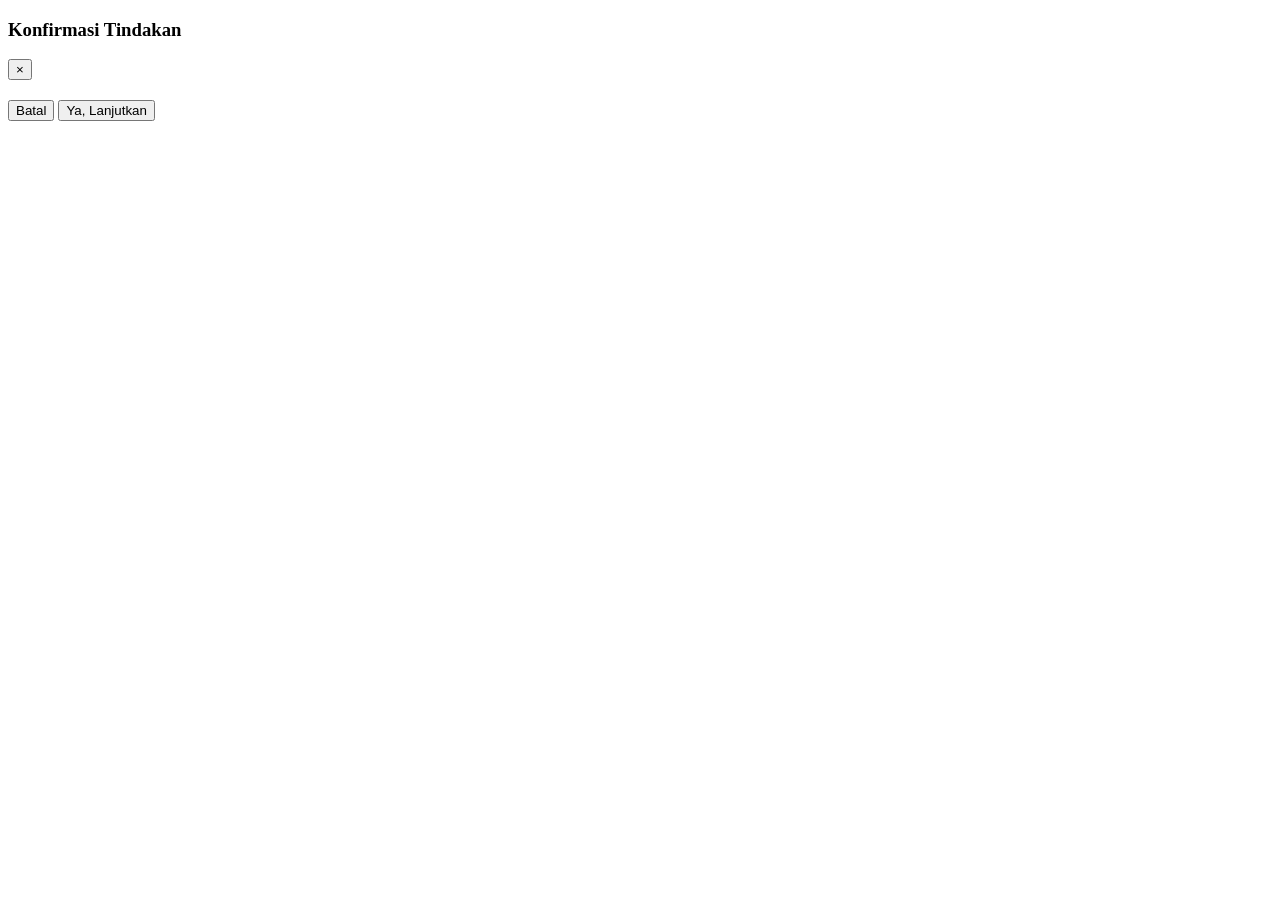
==== Index.html @ edf6e218 "feat: migrasi frontend ke github pages" ====
<!DOCTYPE html>
<html lang="id">
<head>
  <meta charset="UTF-8">
  <title>Latihan Soal SD - Pintar & Ceria</title>
  <meta name="viewport" content="width=device-width, initial-scale=1.0, maximum-scale=1.0, user-scalable=no">
  <!-- Google Fonts: Comic Neue untuk font ceria & ramah anak SD -->
  <link rel="preconnect" href="https://fonts.googleapis.com">
  <link rel="preconnect" href="https://fonts.gstatic.com" crossorigin>
  <link href="https://fonts.googleapis.com/css2?family=Comic+Neue:wght@400;700&display=swap" rel="stylesheet">
  
  <?!= include('Styles') ?>
</head>
<body>

  <!-- Toast Container untuk Notifikasi Mengambang -->
  <div id="toast-container"></div>

  <!-- Modal Konfirmasi Universal -->
  <div id="modalUniversalConfirm" class="modal-overlay hidden">
    <div class="modal-content" style="max-width: 420px;">
      <div class="modal-header">
        <h3 class="modal-title" id="universalConfirmTitle">Konfirmasi Tindakan</h3>
        <button class="modal-close" onclick="closeModal('modalUniversalConfirm')">&times;</button>
      </div>
      <p id="universalConfirmMessage" style="font-size: 14px; color: var(--text-main); margin-bottom: 20px;"></p>
      <div class="modal-footer">
        <button class="btn btn-secondary" onclick="closeModal('modalUniversalConfirm')">Batal</button>
        <button class="btn btn-danger" id="btnUniversalConfirmOk">Ya, Lanjutkan</button>
      </div>
    </div>
  </div>

  <!-- Partial Guru: Halaman Dashboard & Pengelolaan -->
  <?!= include('TeacherApp') ?>

  <!-- Partial Siswa: Halaman Token, Pengerjaan, dan Hasil -->
  <?!= include('StudentApp') ?>

  <!-- JavaScript Utility Universal -->
  <script>
    /**
     * Menampilkan notifikasi Toast
     * @param {string} message Pesan notifikasi
     * @param {string} type Tipe: 'success' | 'error' | 'warning' | 'info'
     * @param {number} duration Durasi tayang dalam milidetik (default 3000)
     */
    function showToast(message, type, duration) {
      var container = document.getElementById('toast-container');
      var toast = document.createElement('div');
      var tType = type || 'info';
      var d = duration || 3000;

      var iconMap = {
        success: '✅',
        error: '❌',
        warning: '⚠️',
        info: 'ℹ️'
      };

      toast.className = 'toast toast-' + tType;
      toast.innerHTML = '<span>' + (iconMap[tType] || 'ℹ️') + '</span> <span>' + escapeHtml(message) + '</span>';
      container.appendChild(toast);

      setTimeout(function() {
        toast.style.transition = 'all 0.3s ease';
        toast.style.opacity = '0';
        toast.style.transform = 'translateX(100%)';
        setTimeout(function() {
          if (toast.parentNode) toast.parentNode.removeChild(toast);
        }, 300);
      }, d);
    }

    /**
     * Menampilkan dialog konfirmasi interaktif
     */
    var pendingConfirmCallback = null;
    function showConfirmModal(title, message, onConfirm) {
      document.getElementById('universalConfirmTitle').textContent = title || 'Konfirmasi';
      document.getElementById('universalConfirmMessage').textContent = message || 'Apakah Anda yakin?';
      pendingConfirmCallback = onConfirm;
      document.getElementById('modalUniversalConfirm').classList.remove('hidden');

      var okBtn = document.getElementById('btnUniversalConfirmOk');
      okBtn.onclick = function() {
        closeModal('modalUniversalConfirm');
        if (typeof pendingConfirmCallback === 'function') {
          pendingConfirmCallback();
        }
      };
    }

    /**
     * Menutup modal berdasarkan ID
     */
    function closeModal(modalId) {
      var modal = document.getElementById(modalId);
      if (modal) modal.classList.add('hidden');
    }

    /**
     * Escape HTML untuk pencegahan XSS
     */
    function escapeHtml(str) {
      if (str === null || str === undefined) return '';
      return String(str)
        .replace(/&/g, '&amp;')
        .replace(/</g, '&lt;')
        .replace(/>/g, '&gt;')
        .replace(/"/g, '&quot;')
        .replace(/'/g, '&#039;');
    }

    /**
     * Salin teks ke Clipboard
     */
    function copyTextToClipboard(text, successMsg) {
      if (navigator.clipboard && navigator.clipboard.writeText) {
        navigator.clipboard.writeText(text).then(function() {
          showToast(successMsg || 'Berhasil disalin ke clipboard!', 'success');
        }).catch(function() {
          fallbackCopyText(text, successMsg);
        });
      } else {
        fallbackCopyText(text, successMsg);
      }
    }

    function fallbackCopyText(text, successMsg) {
      var textArea = document.createElement('textarea');
      textArea.value = text;
      textArea.style.position = 'fixed';
      textArea.style.top = '0';
      textArea.style.left = '0';
      document.body.appendChild(textArea);
      textArea.focus();
      textArea.select();
      try {
        document.execCommand('copy');
        showToast(successMsg || 'Berhasil disalin ke clipboard!', 'success');
      } catch (err) {
        showToast('Gagal menyalin otomatis', 'error');
      }
      document.body.removeChild(textArea);
    }

    /**
     * Unduh file CSV di browser
     */
    function downloadCsvFile(csvContent, filename) {
      var blob = new Blob(['\uFEFF' + csvContent], { type: 'text/csv;charset=utf-8;' });
      var link = document.createElement('a');
      var url = URL.createObjectURL(blob);
      link.setAttribute('href', url);
      link.setAttribute('download', filename || 'data.csv');
      link.style.visibility = 'hidden';
      document.body.appendChild(link);
      link.click();
      document.body.removeChild(link);
    }
  </script>
</body>
</html>
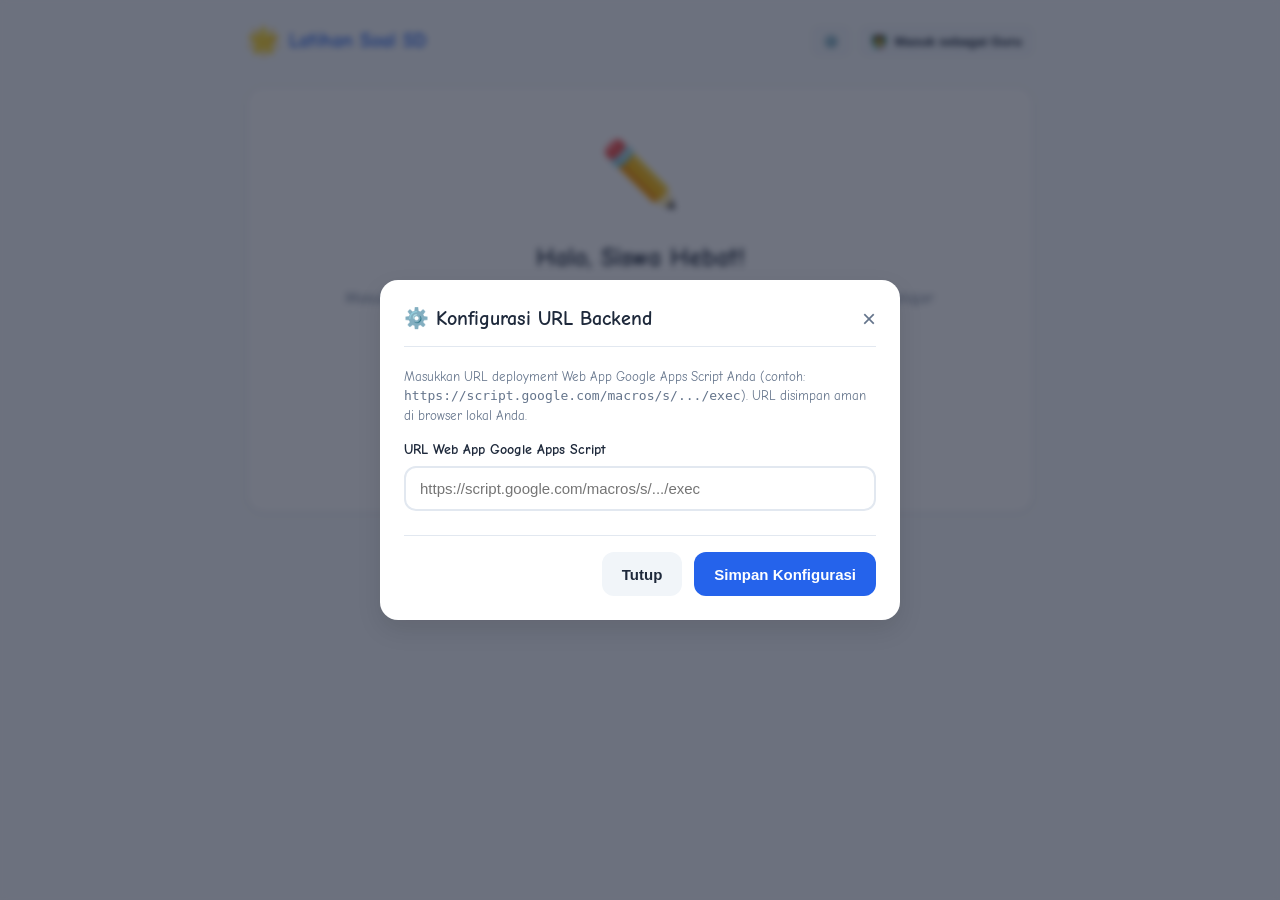
==== commit e50db64f: "fix: pindahkan index.html dan assets ke root repository untuk vercel" ====
--- a/Index.html
+++ b/Index.html
@@ -2,16 +2,21 @@
 <html lang="id">
 <head>
   <meta charset="UTF-8">
-  <title>Latihan Soal SD - Pintar & Ceria</title>
+  <title>Latihan Soal SD - Guru Pintar</title>
   <meta name="viewport" content="width=device-width, initial-scale=1.0, maximum-scale=1.0, user-scalable=no">
+  
   <!-- Google Fonts: Comic Neue untuk font ceria & ramah anak SD -->
   <link rel="preconnect" href="https://fonts.googleapis.com">
   <link rel="preconnect" href="https://fonts.gstatic.com" crossorigin>
   <link href="https://fonts.googleapis.com/css2?family=Comic+Neue:wght@400;700&display=swap" rel="stylesheet">
   
-  <?!= include('Styles') ?>
+  <!-- CSS Utama (Path Relatif Kompatibel dengan Vercel & GitHub Pages) -->
+  <link rel="stylesheet" href="./assets/css/style.css">
 </head>
 <body>
+
+  <!-- Loading Bar Global -->
+  <div id="global-loader" class="hidden"></div>
 
   <!-- Toast Container untuk Notifikasi Mengambang -->
   <div id="toast-container"></div>
@@ -21,144 +26,1166 @@
     <div class="modal-content" style="max-width: 420px;">
       <div class="modal-header">
         <h3 class="modal-title" id="universalConfirmTitle">Konfirmasi Tindakan</h3>
-        <button class="modal-close" onclick="closeModal('modalUniversalConfirm')">&times;</button>
+        <button class="modal-close" onclick="app.closeModal('modalUniversalConfirm')">&times;</button>
       </div>
       <p id="universalConfirmMessage" style="font-size: 14px; color: var(--text-main); margin-bottom: 20px;"></p>
       <div class="modal-footer">
-        <button class="btn btn-secondary" onclick="closeModal('modalUniversalConfirm')">Batal</button>
+        <button class="btn btn-secondary" onclick="app.closeModal('modalUniversalConfirm')">Batal</button>
         <button class="btn btn-danger" id="btnUniversalConfirmOk">Ya, Lanjutkan</button>
       </div>
     </div>
   </div>
 
-  <!-- Partial Guru: Halaman Dashboard & Pengelolaan -->
-  <?!= include('TeacherApp') ?>
-
-  <!-- Partial Siswa: Halaman Token, Pengerjaan, dan Hasil -->
-  <?!= include('StudentApp') ?>
-
-  <!-- JavaScript Utility Universal -->
-  <script>
-    /**
-     * Menampilkan notifikasi Toast
-     * @param {string} message Pesan notifikasi
-     * @param {string} type Tipe: 'success' | 'error' | 'warning' | 'info'
-     * @param {number} duration Durasi tayang dalam milidetik (default 3000)
-     */
-    function showToast(message, type, duration) {
-      var container = document.getElementById('toast-container');
-      var toast = document.createElement('div');
-      var tType = type || 'info';
-      var d = duration || 3000;
-
-      var iconMap = {
-        success: '✅',
-        error: '❌',
-        warning: '⚠️',
-        info: 'ℹ️'
-      };
-
-      toast.className = 'toast toast-' + tType;
-      toast.innerHTML = '<span>' + (iconMap[tType] || 'ℹ️') + '</span> <span>' + escapeHtml(message) + '</span>';
-      container.appendChild(toast);
-
-      setTimeout(function() {
-        toast.style.transition = 'all 0.3s ease';
-        toast.style.opacity = '0';
-        toast.style.transform = 'translateX(100%)';
-        setTimeout(function() {
-          if (toast.parentNode) toast.parentNode.removeChild(toast);
-        }, 300);
-      }, d);
-    }
-
-    /**
-     * Menampilkan dialog konfirmasi interaktif
-     */
-    var pendingConfirmCallback = null;
-    function showConfirmModal(title, message, onConfirm) {
-      document.getElementById('universalConfirmTitle').textContent = title || 'Konfirmasi';
-      document.getElementById('universalConfirmMessage').textContent = message || 'Apakah Anda yakin?';
-      pendingConfirmCallback = onConfirm;
-      document.getElementById('modalUniversalConfirm').classList.remove('hidden');
-
-      var okBtn = document.getElementById('btnUniversalConfirmOk');
-      okBtn.onclick = function() {
-        closeModal('modalUniversalConfirm');
-        if (typeof pendingConfirmCallback === 'function') {
-          pendingConfirmCallback();
-        }
-      };
-    }
-
-    /**
-     * Menutup modal berdasarkan ID
-     */
-    function closeModal(modalId) {
-      var modal = document.getElementById(modalId);
-      if (modal) modal.classList.add('hidden');
-    }
-
-    /**
-     * Escape HTML untuk pencegahan XSS
-     */
-    function escapeHtml(str) {
-      if (str === null || str === undefined) return '';
-      return String(str)
-        .replace(/&/g, '&amp;')
-        .replace(/</g, '&lt;')
-        .replace(/>/g, '&gt;')
-        .replace(/"/g, '&quot;')
-        .replace(/'/g, '&#039;');
-    }
-
-    /**
-     * Salin teks ke Clipboard
-     */
-    function copyTextToClipboard(text, successMsg) {
-      if (navigator.clipboard && navigator.clipboard.writeText) {
-        navigator.clipboard.writeText(text).then(function() {
-          showToast(successMsg || 'Berhasil disalin ke clipboard!', 'success');
-        }).catch(function() {
-          fallbackCopyText(text, successMsg);
-        });
-      } else {
-        fallbackCopyText(text, successMsg);
-      }
-    }
-
-    function fallbackCopyText(text, successMsg) {
-      var textArea = document.createElement('textarea');
-      textArea.value = text;
-      textArea.style.position = 'fixed';
-      textArea.style.top = '0';
-      textArea.style.left = '0';
-      document.body.appendChild(textArea);
-      textArea.focus();
-      textArea.select();
-      try {
-        document.execCommand('copy');
-        showToast(successMsg || 'Berhasil disalin ke clipboard!', 'success');
-      } catch (err) {
-        showToast('Gagal menyalin otomatis', 'error');
-      }
-      document.body.removeChild(textArea);
-    }
-
-    /**
-     * Unduh file CSV di browser
-     */
-    function downloadCsvFile(csvContent, filename) {
-      var blob = new Blob(['\uFEFF' + csvContent], { type: 'text/csv;charset=utf-8;' });
-      var link = document.createElement('a');
-      var url = URL.createObjectURL(blob);
-      link.setAttribute('href', url);
-      link.setAttribute('download', filename || 'data.csv');
-      link.style.visibility = 'hidden';
-      document.body.appendChild(link);
-      link.click();
-      document.body.removeChild(link);
-    }
-  </script>
+  <!-- Modal Konfigurasi URL Backend (GAS API URL) -->
+  <div id="modalApiConfig" class="modal-overlay hidden">
+    <div class="modal-content" style="max-width: 520px;">
+      <div class="modal-header">
+        <h3 class="modal-title">⚙️ Konfigurasi URL Backend</h3>
+        <button class="modal-close" onclick="app.closeModal('modalApiConfig')">&times;</button>
+      </div>
+      <p class="text-muted" style="font-size: 13px; margin-bottom: 14px;">
+        Masukkan URL deployment Web App Google Apps Script Anda (contoh: <code>https://script.google.com/macros/s/.../exec</code>). URL disimpan aman di browser lokal Anda.
+      </p>
+      <div class="form-group">
+        <label class="form-label">URL Web App Google Apps Script</label>
+        <input type="url" id="modalApiUrlInput" class="form-control" placeholder="https://script.google.com/macros/s/.../exec">
+      </div>
+      <div class="modal-footer">
+        <button class="btn btn-secondary" onclick="app.closeModal('modalApiConfig')">Tutup</button>
+        <button class="btn btn-primary" onclick="app.saveApiConfigFromModal()">Simpan Konfigurasi</button>
+      </div>
+    </div>
+  </div>
+
+  <!-- ========================================================================
+       PORTAL GURU (DASHBOARD, KELAS, BANK SOAL, PAKET, TOKEN, HASIL)
+       ======================================================================== -->
+  <div id="teacher-container" class="teacher-wrapper hidden">
+    <!-- Sidebar Guru -->
+    <aside class="teacher-sidebar" id="teacherSidebar">
+      <div class="sidebar-header">
+        <div class="sidebar-logo">
+          <span>🎒</span>
+          <span>Guru Pintar</span>
+        </div>
+      </div>
+      <ul class="sidebar-menu">
+        <li class="sidebar-item active" data-view="dashboard">
+          <a href="javascript:void(0)" onclick="app.switchTeacherView('dashboard')">
+            <span>📊</span>
+            <span>Dashboard</span>
+          </a>
+        </li>
+        <li class="sidebar-item" data-view="kelas">
+          <a href="javascript:void(0)" onclick="app.switchTeacherView('kelas')">
+            <span>🏫</span>
+            <span>Kelas & Siswa</span>
+          </a>
+        </li>
+        <li class="sidebar-item" data-view="banksoal">
+          <a href="javascript:void(0)" onclick="app.switchTeacherView('banksoal')">
+            <span>📚</span>
+            <span>Bank Soal</span>
+          </a>
+        </li>
+        <li class="sidebar-item" data-view="paket">
+          <a href="javascript:void(0)" onclick="app.switchTeacherView('paket')">
+            <span>📝</span>
+            <span>Paket Latihan</span>
+          </a>
+        </li>
+        <li class="sidebar-item" data-view="token">
+          <a href="javascript:void(0)" onclick="app.switchTeacherView('token')">
+            <span>🔑</span>
+            <span>Token Siswa</span>
+          </a>
+        </li>
+        <li class="sidebar-item" data-view="hasil">
+          <a href="javascript:void(0)" onclick="app.switchTeacherView('hasil')">
+            <span>📈</span>
+            <span>Hasil & Rekap</span>
+          </a>
+        </li>
+        <li class="sidebar-item" data-view="pengaturan">
+          <a href="javascript:void(0)" onclick="app.switchTeacherView('pengaturan')">
+            <span>⚙️</span>
+            <span>Pengaturan</span>
+          </a>
+        </li>
+      </ul>
+      <div class="sidebar-footer">
+        <button class="btn btn-secondary btn-sm" style="width:100%" onclick="auth.logout()">
+          <span>🚪</span> Keluar Akun
+        </button>
+      </div>
+    </aside>
+
+    <!-- Konten Utama Guru -->
+    <main class="teacher-main">
+      <header class="teacher-header">
+        <div class="flex items-center gap-3">
+          <button class="mobile-menu-btn" onclick="app.toggleSidebar()">☰</button>
+          <h2 id="teacherPageTitle" style="font-size: 18px; font-weight: 700;">Dashboard</h2>
+        </div>
+        <div class="flex items-center gap-3">
+          <span class="badge badge-primary">Guru</span>
+          <span id="teacherGreeting" style="font-weight: 600; font-size: 14px;">Bpk/Ibu Guru</span>
+        </div>
+      </header>
+
+      <div class="teacher-content">
+        <!-- 1. DASHBOARD VIEW -->
+        <div id="view-dashboard" class="t-view">
+          <div class="stat-grid">
+            <div class="stat-card">
+              <div class="stat-icon" style="background:#eff6ff; color:#2563eb;">🏫</div>
+              <div>
+                <div class="stat-val" id="dashTotalKelas">0</div>
+                <div class="stat-lbl">Total Kelas</div>
+              </div>
+            </div>
+            <div class="stat-card">
+              <div class="stat-icon" style="background:#fef3c7; color:#d97706;">📝</div>
+              <div>
+                <div class="stat-val" id="dashPaketAktif">0</div>
+                <div class="stat-lbl">Paket Aktif</div>
+              </div>
+            </div>
+            <div class="stat-card">
+              <div class="stat-icon" style="background:#d1fae5; color:#059669;">📚</div>
+              <div>
+                <div class="stat-val" id="dashTotalSoal">0</div>
+                <div class="stat-lbl">Soal di Bank</div>
+              </div>
+            </div>
+            <div class="stat-card">
+              <div class="stat-icon" style="background:#f3e8ff; color:#7e22ce;">🎯</div>
+              <div>
+                <div class="stat-val" id="dashTotalPengerjaan">0</div>
+                <div class="stat-lbl">Siswa Mengerjakan</div>
+              </div>
+            </div>
+            <div class="stat-card">
+              <div class="stat-icon" style="background:#fee2e2; color:#dc2626;">⭐</div>
+              <div>
+                <div class="stat-val" id="dashRataRata">0</div>
+                <div class="stat-lbl">Rata-rata Nilai</div>
+              </div>
+            </div>
+          </div>
+
+          <div class="card">
+            <div class="flex items-center justify-between" style="margin-bottom: 16px;">
+              <h3 style="font-size: 16px; font-weight: 700;">Aksi Cepat</h3>
+            </div>
+            <div class="flex flex-wrap gap-3">
+              <button class="btn btn-primary" onclick="bankSoal.openModal()">
+                <span>➕</span> Buat Soal Baru
+              </button>
+              <button class="btn btn-success" onclick="paketLatihan.openModal()">
+                <span>📝</span> Buat Paket Latihan
+              </button>
+              <button class="btn btn-secondary" onclick="kelas.openModal()">
+                <span>🏫</span> Tambah Kelas Baru
+              </button>
+            </div>
+          </div>
+
+          <div class="card">
+            <h3 style="font-size: 16px; font-weight: 700; margin-bottom: 12px;">Aktivitas Siswa Terbaru</h3>
+            <div class="table-responsive">
+              <table class="data-table">
+                <thead>
+                  <tr>
+                    <th>Nama Siswa</th>
+                    <th>Paket Latihan</th>
+                    <th>Nilai Akhir</th>
+                    <th>Waktu Pengumpulan</th>
+                  </tr>
+                </thead>
+                <tbody id="dashRecentTable">
+                  <tr><td colspan="4" class="text-center text-muted">Memuat aktivitas...</td></tr>
+                </tbody>
+              </table>
+            </div>
+          </div>
+        </div>
+
+        <!-- 2. KELAS & SISWA VIEW -->
+        <div id="view-kelas" class="t-view hidden">
+          <div class="flex items-center justify-between" style="margin-bottom: 16px;">
+            <div>
+              <h3 style="font-size: 18px; font-weight: 700;">Daftar Kelas</h3>
+              <p class="text-muted" style="font-size: 13px;">Kelola kelas dan daftar nama siswa</p>
+            </div>
+            <button class="btn btn-primary" onclick="kelas.openModal()">
+              <span>➕</span> Tambah Kelas
+            </button>
+          </div>
+
+          <div class="card">
+            <div class="table-responsive">
+              <table class="data-table">
+                <thead>
+                  <tr>
+                    <th>Nama Kelas</th>
+                    <th>Tingkat</th>
+                    <th>Tahun Ajaran</th>
+                    <th>Jumlah Siswa</th>
+                    <th>Status</th>
+                    <th>Aksi</th>
+                  </tr>
+                </thead>
+                <tbody id="kelasTableBody">
+                  <tr><td colspan="6" class="text-center text-muted">Memuat data kelas...</td></tr>
+                </tbody>
+              </table>
+            </div>
+          </div>
+        </div>
+
+        <!-- 3. BANK SOAL VIEW -->
+        <div id="view-banksoal" class="t-view hidden">
+          <div class="flex items-center justify-between flex-wrap gap-3" style="margin-bottom: 16px;">
+            <div>
+              <h3 style="font-size: 18px; font-weight: 700;">Bank Soal</h3>
+              <p class="text-muted" style="font-size: 13px;">Koleksi soal pilihan ganda, benar/salah, dan isian singkat</p>
+            </div>
+            <div class="flex gap-2">
+              <button class="btn btn-secondary" onclick="bankSoal.openImportModal()">
+                <span>📥</span> Impor Excel/CSV
+              </button>
+              <button class="btn btn-primary" onclick="bankSoal.openModal()">
+                <span>➕</span> Tambah Soal Manual
+              </button>
+            </div>
+          </div>
+
+          <div class="card" style="padding: 16px;">
+            <div class="flex flex-wrap gap-3 items-center">
+              <input type="text" id="bankSearch" class="form-control" placeholder="Cari pertanyaan / topik..." style="max-width: 250px;" oninput="bankSoal.filter()">
+              <select id="bankFilterMapel" class="form-control" style="max-width: 180px;" onchange="bankSoal.filter()">
+                <option value="">Semua Mapel</option>
+                <option value="Matematika">Matematika</option>
+                <option value="IPA">IPA</option>
+                <option value="IPS">IPS</option>
+                <option value="Bahasa Indonesia">Bahasa Indonesia</option>
+                <option value="PPKn">PPKn</option>
+                <option value="Umum">Umum</option>
+              </select>
+              <select id="bankFilterJenis" class="form-control" style="max-width: 180px;" onchange="bankSoal.filter()">
+                <option value="">Semua Jenis Soal</option>
+                <option value="PILIHAN_GANDA">Pilihan Ganda</option>
+                <option value="BENAR_SALAH">Benar / Salah</option>
+                <option value="ISIAN_SINGKAT">Isian Singkat</option>
+              </select>
+            </div>
+          </div>
+
+          <div class="card">
+            <div class="table-responsive">
+              <table class="data-table">
+                <thead>
+                  <tr>
+                    <th style="width: 40px;">No</th>
+                    <th>Pertanyaan</th>
+                    <th>Mapel / Kelas</th>
+                    <th>Jenis Soal</th>
+                    <th>Kunci</th>
+                    <th>Gambar</th>
+                    <th>Aksi</th>
+                  </tr>
+                </thead>
+                <tbody id="bankSoalTableBody">
+                  <tr><td colspan="7" class="text-center text-muted">Memuat bank soal...</td></tr>
+                </tbody>
+              </table>
+            </div>
+          </div>
+        </div>
+
+        <!-- 4. PAKET LATIHAN VIEW -->
+        <div id="view-paket" class="t-view hidden">
+          <div class="flex items-center justify-between" style="margin-bottom: 16px;">
+            <div>
+              <h3 style="font-size: 18px; font-weight: 700;">Paket Latihan Soal</h3>
+              <p class="text-muted" style="font-size: 13px;">Susun soal menjadi paket kuis, atur waktu, dan publikasikan</p>
+            </div>
+            <button class="btn btn-primary" onclick="paketLatihan.openModal()">
+              <span>➕</span> Buat Paket Latihan
+            </button>
+          </div>
+
+          <div class="card">
+            <div class="table-responsive">
+              <table class="data-table">
+                <thead>
+                  <tr>
+                    <th>Judul Latihan</th>
+                    <th>Mapel / Kelas</th>
+                    <th>Durasi</th>
+                    <th>Jumlah Soal</th>
+                    <th>Status</th>
+                    <th>Aksi</th>
+                  </tr>
+                </thead>
+                <tbody id="paketTableBody">
+                  <tr><td colspan="6" class="text-center text-muted">Memuat paket latihan...</td></tr>
+                </tbody>
+              </table>
+            </div>
+          </div>
+        </div>
+
+        <!-- 5. TOKEN SISWA VIEW -->
+        <div id="view-token" class="t-view hidden">
+          <div class="flex items-center justify-between" style="margin-bottom: 16px;">
+            <div>
+              <h3 style="font-size: 18px; font-weight: 700;">Token Akses Siswa</h3>
+              <p class="text-muted" style="font-size: 13px;">Bagikan kode token ini kepada siswa untuk mengerjakan latihan</p>
+            </div>
+            <button class="btn btn-primary" onclick="tokenSiswa.openModal()">
+              <span>➕</span> Buat Token Baru
+            </button>
+          </div>
+
+          <div class="card">
+            <div class="table-responsive">
+              <table class="data-table">
+                <thead>
+                  <tr>
+                    <th>Kode Token</th>
+                    <th>Paket Latihan</th>
+                    <th>Kelas Khusus</th>
+                    <th>Berlaku Sampai</th>
+                    <th>Status</th>
+                    <th>Aksi</th>
+                  </tr>
+                </thead>
+                <tbody id="tokenTableBody">
+                  <tr><td colspan="6" class="text-center text-muted">Memuat token siswa...</td></tr>
+                </tbody>
+              </table>
+            </div>
+          </div>
+        </div>
+
+        <!-- 6. HASIL & REKAP VIEW -->
+        <div id="view-hasil" class="t-view hidden">
+          <div class="flex items-center justify-between flex-wrap gap-3" style="margin-bottom: 16px;">
+            <div>
+              <h3 style="font-size: 18px; font-weight: 700;">Hasil & Rekap Nilai</h3>
+              <p class="text-muted" style="font-size: 13px;">Pantau skor, periksa detail lembar jawaban siswa, dan unduh CSV</p>
+            </div>
+            <button class="btn btn-success" onclick="hasilRekap.downloadCsv()">
+              <span>📊</span> Unduh Rekap CSV
+            </button>
+          </div>
+
+          <div class="stat-grid" style="grid-template-columns: repeat(auto-fit, minmax(180px, 1fr));">
+            <div class="stat-card">
+              <div>
+                <div class="stat-val" id="rekapTotalPeserta">0</div>
+                <div class="stat-lbl">Total Siswa Selesai</div>
+              </div>
+            </div>
+            <div class="stat-card">
+              <div>
+                <div class="stat-val" id="rekapRataRata">0</div>
+                <div class="stat-lbl">Rata-rata Kelas</div>
+              </div>
+            </div>
+            <div class="stat-card">
+              <div>
+                <div class="stat-val text-success" id="rekapTertinggi">0</div>
+                <div class="stat-lbl">Nilai Tertinggi</div>
+              </div>
+            </div>
+            <div class="stat-card">
+              <div>
+                <div class="stat-val text-danger" id="rekapTerendah">0</div>
+                <div class="stat-lbl">Nilai Terendah</div>
+              </div>
+            </div>
+          </div>
+
+          <div class="card">
+            <div class="table-responsive">
+              <table class="data-table">
+                <thead>
+                  <tr>
+                    <th>Nama Siswa</th>
+                    <th>Kelas</th>
+                    <th>Paket Latihan</th>
+                    <th>Selesai Pada</th>
+                    <th>Nilai Akhir</th>
+                    <th>Aksi</th>
+                  </tr>
+                </thead>
+                <tbody id="hasilTableBody">
+                  <tr><td colspan="6" class="text-center text-muted">Memuat hasil siswa...</td></tr>
+                </tbody>
+              </table>
+            </div>
+          </div>
+        </div>
+
+        <!-- 7. PENGATURAN VIEW -->
+        <div id="view-pengaturan" class="t-view hidden">
+          <div class="card" style="max-width: 650px;">
+            <h3 style="font-size: 18px; font-weight: 700; margin-bottom: 12px;">Koneksi Backend Google Apps Script</h3>
+            <p class="text-muted" style="font-size: 13px; margin-bottom: 14px;">
+              Frontend ini berkomunikasi langsung dengan backend Web App Google Apps Script melalui HTTP POST (CORS Simple Request).
+            </p>
+            <div class="form-group">
+              <label class="form-label">URL Web App Google Apps Script (Deployment URL)</label>
+              <input type="url" id="backendApiUrlInput" class="form-control" placeholder="https://script.google.com/macros/s/.../exec">
+            </div>
+            <div class="flex gap-2">
+              <button class="btn btn-primary btn-sm" onclick="app.saveBackendUrlFromView()">Simpan URL</button>
+              <button class="btn btn-secondary btn-sm" onclick="app.testBackendConnection()">Uji Koneksi (Ping)</button>
+            </div>
+          </div>
+
+          <div class="card" style="max-width: 650px; margin-top: 20px;">
+            <h3 style="font-size: 18px; font-weight: 700; margin-bottom: 16px;">Ubah Password Guru</h3>
+            <div class="form-group">
+              <label class="form-label">Password Lama</label>
+              <input type="password" id="setOldPass" class="form-control" placeholder="Masukkan password saat ini">
+            </div>
+            <div class="form-group">
+              <label class="form-label">Password Baru</label>
+              <input type="password" id="setNewPass" class="form-control" placeholder="Minimal 6 karakter">
+            </div>
+            <div class="form-group">
+              <label class="form-label">Ulangi Password Baru</label>
+              <input type="password" id="setConfirmPass" class="form-control" placeholder="Ulangi password baru">
+            </div>
+            <button class="btn btn-primary" onclick="app.handlePasswordChangeSubmit()">Simpan Password Baru</button>
+          </div>
+
+          <div class="card" style="max-width: 650px; margin-top: 20px;">
+            <h3 style="font-size: 18px; font-weight: 700; margin-bottom: 12px;">Integritas Database Google Sheets</h3>
+            <p class="text-muted" style="font-size: 13px; margin-bottom: 12px;">Verifikasi bahwa 10 sheet database dan folder Google Drive Media siap digunakan.</p>
+            <button class="btn btn-secondary" onclick="app.runDatabaseSetupVerification()">
+              <span>🔄</span> Jalankan Verifikasi Database
+            </button>
+          </div>
+        </div>
+      </div>
+    </main>
+  </div>
+
+  <!-- ========================================================================
+       PORTAL SISWA (MASUK TOKEN, PENGERJAAN, HASIL, PEMBAHASAN)
+       ======================================================================== -->
+  <div id="student-container" class="student-wrapper">
+    <!-- 1. SCREEN TOKEN & LOGIN GURU TOGGLE -->
+    <div id="student-token-screen">
+      <div class="flex justify-between items-center" style="margin-bottom: 24px;">
+        <div class="flex items-center gap-2">
+          <span style="font-size: 28px;">🌟</span>
+          <span style="font-weight: 800; font-size: 20px; color: var(--primary);">Latihan Soal SD</span>
+        </div>
+        <div class="flex gap-2">
+          <button class="btn btn-secondary btn-sm" onclick="app.openApiConfigModal()" title="Konfigurasi URL API">
+            <span>⚙️</span>
+          </button>
+          <button class="btn btn-secondary btn-sm" onclick="app.openTeacherLoginModal()">
+            <span>👨‍🏫</span> Masuk sebagai Guru
+          </button>
+        </div>
+      </div>
+
+      <div class="card text-center" style="padding: 40px 24px;">
+        <div style="font-size: 64px; margin-bottom: 16px;">✏️</div>
+        <h2 style="font-size: 26px; font-weight: 800; margin-bottom: 8px; color: var(--text-main);">Halo, Siswa Hebat!</h2>
+        <p class="text-muted" style="font-size: 16px; margin-bottom: 28px;">
+          Masukkan kode token latihan yang diberikan oleh bapak/ibu guru untuk mulai belajar:
+        </p>
+
+        <div style="max-width: 380px; margin: 0 auto;">
+          <input type="text" id="inputStudentToken" class="form-control text-center"
+                 placeholder="KODE TOKEN"
+                 style="font-size: 24px; font-weight: 800; letter-spacing: 2px; text-transform: uppercase; padding: 16px; margin-bottom: 16px; border: 3px solid var(--border-focus);"
+                 maxlength="20">
+          <button class="btn btn-primary btn-lg" style="width: 100%;" onclick="tokenSiswa.validateInputToken()">
+            <span>🚀</span> Mulai Latihan
+          </button>
+        </div>
+      </div>
+    </div>
+
+    <!-- 2. SCREEN INFORMASI & IDENTITAS SISWA -->
+    <div id="student-info-screen" class="hidden">
+      <div class="card" style="padding: 32px 24px;">
+        <div class="flex items-center gap-3" style="margin-bottom: 20px;">
+          <span style="font-size: 36px;">📋</span>
+          <div>
+            <h2 id="infoQuizTitle" style="font-size: 22px; font-weight: 800;">Judul Latihan</h2>
+            <span class="badge badge-primary" id="infoQuizMapel">Matematika - Kelas 6</span>
+          </div>
+        </div>
+
+        <div class="card" style="background:#f8fafc; padding:16px; margin-bottom:20px; border:1px solid var(--border);">
+          <h4 style="font-size:14px; font-weight:700; margin-bottom:6px;">Petunjuk Latihan:</h4>
+          <p id="infoQuizPetunjuk" style="font-size:14px; color:var(--text-muted);"></p>
+          <div class="flex gap-4" style="margin-top:12px; font-size:13px; font-weight:600;">
+            <div>⏱️ Durasi: <span id="infoQuizDurasi" class="text-primary">-</span></div>
+            <div>🔄 Kesempatan: <span id="infoQuizPercobaan" class="text-primary">-</span></div>
+          </div>
+        </div>
+
+        <div style="max-width: 480px; margin: 0 auto; text-align: left;">
+          <div id="containerRosterSelect" class="form-group hidden">
+            <label class="form-label" style="font-size: 16px;">Pilih Nama Kamu dari Daftar:</label>
+            <select id="selectRosterNama" class="form-control" style="font-size: 16px; padding: 12px;" onchange="tokenSiswa.handleRosterSelectChange()">
+              <option value="">-- Pilih Nama Siswa --</option>
+            </select>
+          </div>
+
+          <div id="containerManualName" class="form-group">
+            <label class="form-label" style="font-size: 16px;">Nama Lengkap Siswa: <span class="text-danger">*</span></label>
+            <input type="text" id="inputStudentName" class="form-control" placeholder="Tuliskan nama lengkap kamu..." style="font-size: 16px;">
+          </div>
+
+          <div class="form-group">
+            <label class="form-label">Kelas:</label>
+            <input type="text" id="inputStudentKelas" class="form-control" placeholder="Contoh: 6A" style="font-size: 15px;">
+          </div>
+
+          <div class="flex gap-3" style="margin-top: 24px;">
+            <button class="btn btn-secondary" onclick="app.showStudentEntryScreen()">Kembali</button>
+            <button class="btn btn-success btn-lg" style="flex: 1;" onclick="tokenSiswa.startQuiz()">
+              <span>Kerjakan Sekarang ✍️</span>
+            </button>
+          </div>
+        </div>
+      </div>
+    </div>
+
+    <!-- 3. SCREEN QUIZ RUNNER (PENGERJAAN) -->
+    <div id="student-quiz-screen" class="hidden">
+      <div class="student-topbar">
+        <div>
+          <div id="quizTopbarTitle" style="font-weight: 800; font-size: 16px; color: var(--text-main);">Latihan Soal</div>
+          <div class="autosave-status" id="quizAutosaveStatus">
+            <span>💾</span> <span id="autosaveText">Semua jawaban tersimpan</span>
+          </div>
+        </div>
+        <div id="quizTimerBadge" class="timer-badge">
+          <span>⏰</span> <span id="quizTimerText">--:--</span>
+        </div>
+      </div>
+
+      <div class="question-container">
+        <div class="question-header">
+          <span class="question-number" id="qCurrentNumber">Soal No. 1</span>
+          <button id="btnFlagQuestion" class="btn btn-secondary btn-sm" onclick="tokenSiswa.toggleFlagCurrentQuestion()">
+            <span>🏳️</span> <span id="flagBtnText">Tandai Ragu-ragu</span>
+          </button>
+        </div>
+
+        <div class="question-text" id="qQuestionText">Pertanyaan soal akan muncul di sini...</div>
+        <img id="qQuestionImage" class="question-image hidden" src="" alt="Gambar Soal">
+
+        <div id="qAreaPilihanGanda" class="options-grid"></div>
+
+        <div id="qAreaBenarSalah" class="bs-container hidden">
+          <div class="btn-bs" id="btnBsBenar" onclick="tokenSiswa.selectAnswerBenarSalah('BENAR')">BENAR</div>
+          <div class="btn-bs" id="btnBsSalah" onclick="tokenSiswa.selectAnswerBenarSalah('SALAH')">SALAH</div>
+        </div>
+
+        <div id="qAreaIsianSingkat" class="hidden">
+          <div class="form-group" style="margin-top: 16px;">
+            <label class="form-label">Jawaban Kamu:</label>
+            <input type="text" id="inputJawabanIsian" class="form-control" style="font-size: 18px; padding: 14px;" placeholder="Ketik jawabanmu di sini..." oninput="tokenSiswa.handleIsianInput(event)">
+          </div>
+        </div>
+      </div>
+
+      <div class="flex justify-between items-center flex-wrap gap-3">
+        <button class="btn btn-secondary btn-lg" id="btnPrevQuestion" onclick="tokenSiswa.navigateQuestion(-1)">
+          <span>⬅️</span> Sebelumnya
+        </button>
+
+        <button class="btn btn-warning btn-lg" onclick="tokenSiswa.openConfirmSubmitModal()">
+          <span>📤 Kumpulkan Jawaban</span>
+        </button>
+
+        <button class="btn btn-primary btn-lg" id="btnNextQuestion" onclick="tokenSiswa.navigateQuestion(1)">
+          Berikutnya <span>➡️</span>
+        </button>
+      </div>
+
+      <div style="margin-top: 24px;">
+        <h4 style="font-size: 14px; font-weight: 700; margin-bottom: 8px;">Daftar Nomor Soal:</h4>
+        <div class="question-palette" id="questionPalette"></div>
+      </div>
+    </div>
+
+    <!-- 4. SCREEN HASIL PENGERJAAN -->
+    <div id="student-result-screen" class="hidden">
+      <div class="card text-center" style="padding: 40px 24px;">
+        <div style="font-size: 64px; margin-bottom: 16px;">🎉</div>
+        <h2 style="font-size: 26px; font-weight: 800; color: var(--secondary); margin-bottom: 8px;">Latihan Berhasil Dikumpulkan!</h2>
+        <p class="text-muted" style="font-size: 15px; margin-bottom: 24px;">
+          Hebat, kamu sudah menyelesaikan seluruh soal dengan mandiri.
+        </p>
+
+        <div id="scoreDisplayCard" class="card hidden" style="max-width: 320px; margin: 0 auto 24px; background: #eff6ff; border: 2px solid var(--primary);">
+          <div style="font-size: 14px; font-weight: 700; color: var(--primary); margin-bottom: 4px;">NILAI KAMU:</div>
+          <div id="studentFinalScore" style="font-size: 54px; font-weight: 900; color: var(--primary); line-height: 1;">85</div>
+          <div id="studentScoreStats" class="flex justify-center gap-3" style="margin-top: 12px; font-size: 13px; font-weight: 700;"></div>
+        </div>
+
+        <p id="studentNoticeText" class="text-muted" style="font-size: 14px; margin-bottom: 24px;"></p>
+
+        <div class="flex justify-center gap-3 flex-wrap">
+          <button id="btnReviewQuestions" class="btn btn-primary btn-lg hidden" onclick="tokenSiswa.loadReview()">
+            <span>📖</span> Lihat Pembahasan Soal
+          </button>
+          <button class="btn btn-secondary btn-lg" onclick="app.showStudentEntryScreen()">
+            <span>🏠</span> Halaman Utama
+          </button>
+        </div>
+      </div>
+    </div>
+
+    <!-- 5. SCREEN PEMBAHASAN SISWA -->
+    <div id="student-review-screen" class="hidden">
+      <div class="flex justify-between items-center" style="margin-bottom: 20px;">
+        <div>
+          <h2 style="font-size: 20px; font-weight: 800;">Pembahasan Soal</h2>
+          <span class="text-muted" id="reviewSubTitle" style="font-size: 14px;"></span>
+        </div>
+        <button class="btn btn-secondary btn-sm" onclick="tokenSiswa.backToResultScreen()">Kembali</button>
+      </div>
+      <div id="studentReviewList"></div>
+    </div>
+  </div>
+
+  <!-- ========================================================================
+       MODAL-MODAL GURU & SISWA
+       ======================================================================== -->
+
+  <!-- Modal Login Guru -->
+  <div id="modalTeacherLogin" class="modal-overlay hidden">
+    <div class="modal-content" style="max-width: 420px;">
+      <div class="modal-header">
+        <h3 class="modal-title">Masuk Portal Guru</h3>
+        <button class="modal-close" onclick="app.closeModal('modalTeacherLogin')">&times;</button>
+      </div>
+      <div class="form-group">
+        <label class="form-label">Username</label>
+        <input type="text" id="tLoginUsername" class="form-control" placeholder="Username guru">
+      </div>
+      <div class="form-group">
+        <label class="form-label">Password</label>
+        <input type="password" id="tLoginPassword" class="form-control" placeholder="Password guru" onkeyup="if(event.key==='Enter') app.handleTeacherLoginSubmit()">
+      </div>
+      <div class="modal-footer">
+        <button class="btn btn-secondary" onclick="app.closeModal('modalTeacherLogin')">Batal</button>
+        <button class="btn btn-primary" id="btnSubmitLoginTeacher" onclick="app.handleTeacherLoginSubmit()">Masuk</button>
+      </div>
+      <div style="margin-top: 16px; text-align: center;">
+        <a href="javascript:void(0)" onclick="app.openFirstTeacherSetupModal()" style="font-size: 13px; color: var(--primary); text-decoration: none;">
+          Belum punya akun guru? Buat Akun Guru Pertama
+        </a>
+      </div>
+    </div>
+  </div>
+
+  <!-- Modal Setup Akun Guru Pertama -->
+  <div id="modalFirstTeacher" class="modal-overlay hidden">
+    <div class="modal-content" style="max-width: 440px;">
+      <div class="modal-header">
+        <h3 class="modal-title">Setup Akun Guru Pertama</h3>
+        <button class="modal-close" onclick="app.closeModal('modalFirstTeacher')">&times;</button>
+      </div>
+      <p class="text-muted" style="font-size: 13px; margin-bottom: 16px;">
+        Buat akun guru awal untuk mengelola aplikasi. Password disimpan sebagai hash SHA-256 + cryptographic salt di Google Sheets.
+      </p>
+      <div class="form-group">
+        <label class="form-label">Nama Lengkap Guru</label>
+        <input type="text" id="ftNama" class="form-control" placeholder="Contoh: Budi Pratama, S.Pd">
+      </div>
+      <div class="form-group">
+        <label class="form-label">Username</label>
+        <input type="text" id="ftUsername" class="form-control" placeholder="Minimal 3 karakter alfanumerik">
+      </div>
+      <div class="form-group">
+        <label class="form-label">Password</label>
+        <input type="password" id="ftPassword" class="form-control" placeholder="Minimal 6 karakter">
+      </div>
+      <div class="modal-footer">
+        <button class="btn btn-secondary" onclick="app.closeModal('modalFirstTeacher')">Batal</button>
+        <button class="btn btn-success" onclick="app.handleCreateFirstTeacherSubmit()">Buat Akun Guru</button>
+      </div>
+    </div>
+  </div>
+
+  <!-- Modal Konfirmasi Pengumpulan Kuis -->
+  <div id="modalConfirmSubmit" class="modal-overlay hidden">
+    <div class="modal-content" style="max-width: 480px;">
+      <div class="modal-header">
+        <h3 class="modal-title">Kumpulkan Jawaban?</h3>
+        <button class="modal-close" onclick="app.closeModal('modalConfirmSubmit')">&times;</button>
+      </div>
+      <div id="submitSummaryBox" style="font-size: 15px; margin-bottom: 16px;"></div>
+      <p style="font-size: 14px; color: var(--text-muted); margin-bottom: 16px;">
+        Pastikan seluruh pertanyaan telah dijawab dengan yakin. Setelah dikumpulkan, jawaban tidak dapat diubah kembali.
+      </p>
+      <div class="modal-footer">
+        <button class="btn btn-secondary" onclick="app.closeModal('modalConfirmSubmit')">Periksa Lagi</button>
+        <button class="btn btn-primary" onclick="tokenSiswa.submitQuiz()">Ya, Kumpulkan Sekarang</button>
+      </div>
+    </div>
+  </div>
+
+  <!-- Modal Form Kelas -->
+  <div id="modalKelas" class="modal-overlay hidden">
+    <div class="modal-content">
+      <div class="modal-header">
+        <h3 class="modal-title" id="modalKelasTitle">Tambah Kelas</h3>
+        <button class="modal-close" onclick="app.closeModal('modalKelas')">&times;</button>
+      </div>
+      <input type="hidden" id="kelasIdInput">
+      <div class="form-group">
+        <label class="form-label">Nama Kelas <span class="text-danger">*</span></label>
+        <input type="text" id="namaKelasInput" class="form-control" placeholder="Contoh: 6A, 6B, dsb.">
+      </div>
+      <div class="form-group">
+        <label class="form-label">Tingkat Kelas</label>
+        <select id="tingkatKelasInput" class="form-control">
+          <option value="1">Kelas 1</option>
+          <option value="2">Kelas 2</option>
+          <option value="3">Kelas 3</option>
+          <option value="4">Kelas 4</option>
+          <option value="5">Kelas 5</option>
+          <option value="6" selected>Kelas 6</option>
+        </select>
+      </div>
+      <div class="form-group">
+        <label class="form-label">Tahun Ajaran</label>
+        <input type="text" id="tahunAjaranInput" class="form-control" placeholder="Contoh: 2026/2027">
+      </div>
+      <div class="modal-footer">
+        <button class="btn btn-secondary" onclick="app.closeModal('modalKelas')">Batal</button>
+        <button class="btn btn-primary" onclick="kelas.save()">Simpan Kelas</button>
+      </div>
+    </div>
+  </div>
+
+  <!-- Modal Roster Siswa Kelas -->
+  <div id="modalRosterSiswa" class="modal-overlay hidden">
+    <div class="modal-content modal-lg">
+      <div class="modal-header">
+        <h3 class="modal-title" id="rosterKelasTitle">Daftar Siswa Kelas</h3>
+        <button class="modal-close" onclick="app.closeModal('modalRosterSiswa')">&times;</button>
+      </div>
+      <div class="flex justify-between items-center" style="margin-bottom: 16px;">
+        <div class="flex gap-2">
+          <button class="btn btn-primary btn-sm" onclick="kelas.openAddSiswaForm()">➕ Tambah Siswa</button>
+          <button class="btn btn-secondary btn-sm" onclick="kelas.openImportModal()">📥 Impor Siswa CSV</button>
+        </div>
+      </div>
+      <div id="miniSiswaForm" class="card hidden" style="padding: 16px; margin-bottom: 16px; background:#f8fafc;">
+        <h4 style="font-size: 14px; font-weight:700; margin-bottom:10px;">Tambah Siswa Baru</h4>
+        <div class="flex gap-2 flex-wrap">
+          <input type="text" id="siswaNamaInput" class="form-control" placeholder="Nama Lengkap Siswa" style="flex:2; min-width:200px;">
+          <input type="number" id="siswaAbsenInput" class="form-control" placeholder="No. Absen" style="flex:1; min-width:100px;">
+          <button class="btn btn-success btn-sm" onclick="kelas.saveSiswa()">Simpan</button>
+          <button class="btn btn-secondary btn-sm" onclick="document.getElementById('miniSiswaForm').classList.add('hidden')">Tutup</button>
+        </div>
+      </div>
+      <div class="table-responsive">
+        <table class="data-table">
+          <thead>
+            <tr>
+              <th>Absen</th>
+              <th>Nama Siswa</th>
+              <th>Aksi</th>
+            </tr>
+          </thead>
+          <tbody id="rosterTableBody">
+            <tr><td colspan="3" class="text-center text-muted">Memuat siswa...</td></tr>
+          </tbody>
+        </table>
+      </div>
+    </div>
+  </div>
+
+  <!-- Modal Impor Siswa CSV -->
+  <div id="modalImportSiswa" class="modal-overlay hidden">
+    <div class="modal-content">
+      <div class="modal-header">
+        <h3 class="modal-title">Impor Daftar Siswa via CSV</h3>
+        <button class="modal-close" onclick="app.closeModal('modalImportSiswa')">&times;</button>
+      </div>
+      <p class="text-muted" style="font-size: 13px; margin-bottom: 12px;">
+        Format kolom: <code>NamaSiswa, NomorAbsen, KodeSiswaOpsional</code>
+      </p>
+      <div style="margin-bottom: 16px;">
+        <button class="btn btn-secondary btn-sm" onclick="kelas.downloadTemplate()">📄 Unduh Template Siswa</button>
+      </div>
+      <div class="form-group">
+        <label class="form-label">Pilih File CSV Siswa</label>
+        <input type="file" id="siswaCsvFileInput" accept=".csv" class="form-control" onchange="kelas.handleFileSelected(event)">
+      </div>
+      <div id="siswaImportPreviewArea" class="hidden">
+        <h4 style="font-size: 14px; font-weight: 700; margin-top: 12px;">Hasil Validasi:</h4>
+        <p id="siswaImportSummary" style="font-size: 13px; margin: 6px 0;"></p>
+      </div>
+      <div class="modal-footer">
+        <button class="btn btn-secondary" onclick="app.closeModal('modalImportSiswa')">Batal</button>
+        <button class="btn btn-primary" id="btnCommitImportSiswa" disabled onclick="kelas.commitImport()">Konfirmasi & Simpan</button>
+      </div>
+    </div>
+  </div>
+
+  <!-- Modal Editor Bank Soal -->
+  <div id="modalSoal" class="modal-overlay hidden">
+    <div class="modal-content modal-lg">
+      <div class="modal-header">
+        <h3 class="modal-title" id="modalSoalTitle">Editor Soal</h3>
+        <button class="modal-close" onclick="app.closeModal('modalSoal')">&times;</button>
+      </div>
+      <input type="hidden" id="soalIdInput">
+      <div class="flex gap-3 flex-wrap" style="margin-bottom: 12px;">
+        <div class="form-group" style="flex: 1; min-width: 150px;">
+          <label class="form-label">Mata Pelajaran <span class="text-danger">*</span></label>
+          <select id="soalMapelInput" class="form-control">
+            <option value="Matematika">Matematika</option>
+            <option value="IPA">IPA</option>
+            <option value="IPS">IPS</option>
+            <option value="Bahasa Indonesia">Bahasa Indonesia</option>
+            <option value="PPKn">PPKn</option>
+            <option value="Umum">Umum</option>
+          </select>
+        </div>
+        <div class="form-group" style="flex: 1; min-width: 100px;">
+          <label class="form-label">Tingkat Kelas</label>
+          <select id="soalTingkatInput" class="form-control">
+            <option value="1">Kelas 1</option>
+            <option value="2">Kelas 2</option>
+            <option value="3">Kelas 3</option>
+            <option value="4">Kelas 4</option>
+            <option value="5">Kelas 5</option>
+            <option value="6" selected>Kelas 6</option>
+          </select>
+        </div>
+        <div class="form-group" style="flex: 1; min-width: 150px;">
+          <label class="form-label">Topik / Materi</label>
+          <input type="text" id="soalTopikInput" class="form-control" placeholder="Contoh: Operasi Pecahan">
+        </div>
+        <div class="form-group" style="flex: 1; min-width: 150px;">
+          <label class="form-label">Jenis Soal <span class="text-danger">*</span></label>
+          <select id="soalJenisInput" class="form-control" onchange="bankSoal.handleJenisSoalChange()">
+            <option value="PILIHAN_GANDA">Pilihan Ganda</option>
+            <option value="BENAR_SALAH">Benar / Salah</option>
+            <option value="ISIAN_SINGKAT">Isian Singkat</option>
+          </select>
+        </div>
+      </div>
+
+      <div class="form-group">
+        <label class="form-label">Pertanyaan <span class="text-danger">*</span></label>
+        <textarea id="soalPertanyaanInput" class="form-control" rows="3" placeholder="Tuliskan teks pertanyaan soal di sini..."></textarea>
+      </div>
+
+      <!-- Upload Gambar Opsional -->
+      <div class="form-group">
+        <label class="form-label">Gambar Pendukung (Opsional)</label>
+        <input type="file" id="soalImageFileInput" accept="image/*" class="form-control" onchange="bankSoal.handleImageSelected(event)">
+        <div id="soalImagePreviewContainer" style="margin-top: 8px;" class="hidden">
+          <img id="soalImagePreview" src="" alt="Pratinjau" style="max-height: 140px; border-radius: 8px; border: 1px solid var(--border);">
+          <button class="btn btn-secondary btn-sm" type="button" onclick="bankSoal.removeImage()" style="margin-left: 8px;">Hapus Gambar</button>
+        </div>
+      </div>
+
+      <!-- Pilihan Ganda Container -->
+      <div id="containerPilihanGanda">
+        <div class="form-group">
+          <label class="form-label">Pilihan A</label>
+          <input type="text" id="soalPilA" class="form-control" placeholder="Jawaban A">
+        </div>
+        <div class="form-group">
+          <label class="form-label">Pilihan B</label>
+          <input type="text" id="soalPilB" class="form-control" placeholder="Jawaban B">
+        </div>
+        <div class="form-group">
+          <label class="form-label">Pilihan C</label>
+          <input type="text" id="soalPilC" class="form-control" placeholder="Jawaban C">
+        </div>
+        <div class="form-group">
+          <label class="form-label">Pilihan D</label>
+          <input type="text" id="soalPilD" class="form-control" placeholder="Jawaban D">
+        </div>
+        <div class="form-group">
+          <label class="form-label">Kunci Jawaban Benar</label>
+          <select id="soalKunciPG" class="form-control" style="max-width: 200px;">
+            <option value="A">Pilihan A</option>
+            <option value="B">Pilihan B</option>
+            <option value="C">Pilihan C</option>
+            <option value="D">Pilihan D</option>
+          </select>
+        </div>
+      </div>
+
+      <!-- Benar Salah Container -->
+      <div id="containerBenarSalah" class="hidden">
+        <div class="form-group">
+          <label class="form-label">Kunci Jawaban</label>
+          <select id="soalKunciBS" class="form-control" style="max-width: 200px;">
+            <option value="BENAR">BENAR</option>
+            <option value="SALAH">SALAH</option>
+          </select>
+        </div>
+      </div>
+
+      <!-- Isian Singkat Container -->
+      <div id="containerIsianSingkat" class="hidden">
+        <div class="form-group">
+          <label class="form-label">Kunci Jawaban Isian</label>
+          <input type="text" id="soalKunciIsian" class="form-control" placeholder="Tulis jawaban benar (gunakan titik-koma ; untuk alternatif)">
+          <small class="text-muted">Contoh: Jakarta;DKI Jakarta</small>
+        </div>
+      </div>
+
+      <div class="flex gap-3 flex-wrap">
+        <div class="form-group" style="flex:1;">
+          <label class="form-label">Bobot Nilai</label>
+          <input type="number" id="soalBobotInput" class="form-control" value="1" min="1">
+        </div>
+        <div class="form-group" style="flex:3;">
+          <label class="form-label">Pembahasan Soal (Opsional)</label>
+          <input type="text" id="soalPembahasanInput" class="form-control" placeholder="Penjelasan cara penyelesaian">
+        </div>
+      </div>
+
+      <div class="modal-footer">
+        <button class="btn btn-secondary" onclick="app.closeModal('modalSoal')">Batal</button>
+        <button class="btn btn-primary" onclick="bankSoal.save()">Simpan Soal</button>
+      </div>
+    </div>
+  </div>
+
+  <!-- Modal Pratinjau Soal -->
+  <div id="modalPreviewSoal" class="modal-overlay hidden">
+    <div class="modal-content">
+      <div class="modal-header">
+        <h3 class="modal-title">Pratinjau Tampilan Soal</h3>
+        <button class="modal-close" onclick="app.closeModal('modalPreviewSoal')">&times;</button>
+      </div>
+      <div id="previewSoalBody"></div>
+      <div class="modal-footer">
+        <button class="btn btn-secondary" onclick="app.closeModal('modalPreviewSoal')">Tutup</button>
+      </div>
+    </div>
+  </div>
+
+  <!-- Modal Impor Soal CSV -->
+  <div id="modalImportSoal" class="modal-overlay hidden">
+    <div class="modal-content modal-lg">
+      <div class="modal-header">
+        <h3 class="modal-title">Impor Soal Excel / CSV</h3>
+        <button class="modal-close" onclick="app.closeModal('modalImportSoal')">&times;</button>
+      </div>
+      <p class="text-muted" style="font-size: 13px; margin-bottom: 12px;">
+        Gunakan template resmi untuk mengimpor soal secara massal.
+      </p>
+      <div style="margin-bottom: 16px;">
+        <button class="btn btn-secondary btn-sm" onclick="bankSoal.downloadTemplate()">📄 Unduh Template Soal (.CSV)</button>
+      </div>
+      <div class="form-group">
+        <label class="form-label">Pilih File CSV</label>
+        <input type="file" id="soalCsvFileInput" accept=".csv" class="form-control" onchange="bankSoal.handleFileSelected(event)">
+      </div>
+      <div id="soalImportPreviewArea" class="hidden">
+        <h4 style="font-size: 14px; font-weight: 700; margin-top: 14px;">Hasil Analisis File:</h4>
+        <p id="soalImportSummary" style="font-size: 13px; margin: 6px 0;"></p>
+        <div class="table-responsive" style="max-height: 250px;">
+          <table class="data-table" style="font-size: 12px;">
+            <thead>
+              <tr>
+                <th>Mapel</th>
+                <th>Jenis</th>
+                <th>Pertanyaan</th>
+                <th>Kunci</th>
+              </tr>
+            </thead>
+            <tbody id="soalImportPreviewRows"></tbody>
+          </table>
+        </div>
+        <div id="soalImportErrorArea" style="margin-top: 10px; color: var(--accent-red); font-size: 12px;"></div>
+      </div>
+      <div class="modal-footer">
+        <button class="btn btn-secondary" onclick="app.closeModal('modalImportSoal')">Batal</button>
+        <button class="btn btn-primary" id="btnCommitImportSoal" disabled onclick="bankSoal.commitImport()">Konfirmasi & Simpan ke Bank Soal</button>
+      </div>
+    </div>
+  </div>
+
+  <!-- Modal Editor Paket Latihan -->
+  <div id="modalPaket" class="modal-overlay hidden">
+    <div class="modal-content modal-lg">
+      <div class="modal-header">
+        <h3 class="modal-title" id="modalPaketTitle">Buat Paket Latihan</h3>
+        <button class="modal-close" onclick="app.closeModal('modalPaket')">&times;</button>
+      </div>
+      <input type="hidden" id="paketIdInput">
+      
+      <div class="form-group">
+        <label class="form-label">Judul Latihan <span class="text-danger">*</span></label>
+        <input type="text" id="paketJudulInput" class="form-control" placeholder="Contoh: Latihan Harian Matematika Bab 1">
+      </div>
+
+      <div class="flex gap-3 flex-wrap">
+        <div class="form-group" style="flex:1;">
+          <label class="form-label">Mata Pelajaran</label>
+          <select id="paketMapelInput" class="form-control">
+            <option value="Matematika">Matematika</option>
+            <option value="IPA">IPA</option>
+            <option value="IPS">IPS</option>
+            <option value="Bahasa Indonesia">Bahasa Indonesia</option>
+            <option value="PPKn">PPKn</option>
+            <option value="Umum">Umum</option>
+          </select>
+        </div>
+        <div class="form-group" style="flex:1;">
+          <label class="form-label">Tingkat</label>
+          <select id="paketTingkatInput" class="form-control">
+            <option value="1">Kelas 1</option>
+            <option value="2">Kelas 2</option>
+            <option value="3">Kelas 3</option>
+            <option value="4">Kelas 4</option>
+            <option value="5">Kelas 5</option>
+            <option value="6" selected>Kelas 6</option>
+          </select>
+        </div>
+        <div class="form-group" style="flex:1;">
+          <label class="form-label">Durasi (Menit)</label>
+          <input type="number" id="paketDurasiInput" class="form-control" value="30" min="0">
+          <small class="text-muted">0 = tanpa batas waktu</small>
+        </div>
+        <div class="form-group" style="flex:1;">
+          <label class="form-label">Maks Percobaan</label>
+          <input type="number" id="paketPercobaanInput" class="form-control" value="1" min="1">
+        </div>
+      </div>
+
+      <div class="form-group">
+        <label class="form-label">Petunjuk Pengerjaan</label>
+        <input type="text" id="paketPetunjukInput" class="form-control" value="Kerjakan soal dengan teliti dan pilih jawaban yang paling tepat.">
+      </div>
+
+      <div class="card" style="padding: 14px; background:#f8fafc; margin-bottom: 16px;">
+        <h4 style="font-size: 14px; font-weight:700; margin-bottom: 8px;">Pengaturan Kuis & Visibilitas</h4>
+        <div class="flex flex-wrap gap-4">
+          <label class="flex items-center gap-2" style="font-size: 13px; cursor: pointer;">
+            <input type="checkbox" id="paketAcakSoal"> Acak Urutan Soal
+          </label>
+          <label class="flex items-center gap-2" style="font-size: 13px; cursor: pointer;">
+            <input type="checkbox" id="paketAcakPilihan"> Acak Pilihan PG
+          </label>
+          <label class="flex items-center gap-2" style="font-size: 13px; cursor: pointer;">
+            <input type="checkbox" id="paketTampilkanNilai" checked> Siswa Bisa Lihat Nilai
+          </label>
+          <label class="flex items-center gap-2" style="font-size: 13px; cursor: pointer;">
+            <input type="checkbox" id="paketTampilkanKunci"> Siswa Bisa Lihat Kunci
+          </label>
+          <label class="flex items-center gap-2" style="font-size: 13px; cursor: pointer;">
+            <input type="checkbox" id="paketTampilkanPembahasan"> Siswa Bisa Lihat Pembahasan
+          </label>
+        </div>
+      </div>
+
+      <div class="card" style="padding: 16px;">
+        <div class="flex justify-between items-center" style="margin-bottom: 12px;">
+          <h4 style="font-size: 14px; font-weight:700;">Pilih Soal dari Bank Soal (<span id="selectedSoalCount">0</span> dipilih)</h4>
+          <input type="text" id="paketSoalPickerSearch" placeholder="Cari soal..." class="form-control" style="max-width:220px;" oninput="paketLatihan.filterPicker()">
+        </div>
+        <div class="table-responsive" style="max-height: 250px;">
+          <table class="data-table" style="font-size: 13px;">
+            <thead>
+              <tr>
+                <th style="width: 30px;"><input type="checkbox" id="checkAllPickerSoal" onchange="paketLatihan.toggleSelectAllPicker(this)"></th>
+                <th>Pertanyaan</th>
+                <th>Jenis</th>
+                <th>Bobot</th>
+              </tr>
+            </thead>
+            <tbody id="paketSoalPickerBody">
+              <tr><td colspan="4" class="text-center text-muted">Memuat daftar soal...</td></tr>
+            </tbody>
+          </table>
+        </div>
+      </div>
+
+      <div class="modal-footer">
+        <button class="btn btn-secondary" onclick="app.closeModal('modalPaket')">Batal</button>
+        <button class="btn btn-primary" onclick="paketLatihan.save()">Simpan Paket</button>
+      </div>
+    </div>
+  </div>
+
+  <!-- Modal Buat Token Siswa -->
+  <div id="modalToken" class="modal-overlay hidden">
+    <div class="modal-content">
+      <div class="modal-header">
+        <h3 class="modal-title">Buat Token Akses Siswa</h3>
+        <button class="modal-close" onclick="app.closeModal('modalToken')">&times;</button>
+      </div>
+      <div class="form-group">
+        <label class="form-label">Pilih Paket Latihan <span class="text-danger">*</span></label>
+        <select id="tokenPaketSelect" class="form-control"></select>
+      </div>
+      <div class="form-group">
+        <label class="form-label">Batasi Khusus Kelas Tertentu (Opsional)</label>
+        <select id="tokenKelasSelect" class="form-control">
+          <option value="">Akses Umum (Semua Siswa)</option>
+        </select>
+      </div>
+      <div class="form-group">
+        <label class="form-label">Berlaku Sampai (Opsional)</label>
+        <input type="datetime-local" id="tokenBerlakuSampai" class="form-control">
+      </div>
+      <div class="form-group">
+        <label class="form-label">Batas Kuota Peserta (0 = tanpa batas)</label>
+        <input type="number" id="tokenBatasPeserta" class="form-control" value="0" min="0">
+      </div>
+      <div class="modal-footer">
+        <button class="btn btn-secondary" onclick="app.closeModal('modalToken')">Batal</button>
+        <button class="btn btn-primary" onclick="tokenSiswa.save()">Generate Token</button>
+      </div>
+    </div>
+  </div>
+
+  <!-- Modal Detail Jawaban Siswa untuk Guru -->
+  <div id="modalDetailHasil" class="modal-overlay hidden">
+    <div class="modal-content modal-lg">
+      <div class="modal-header">
+        <h3 class="modal-title" id="detailHasilTitle">Lembar Jawaban Siswa</h3>
+        <button class="modal-close" onclick="app.closeModal('modalDetailHasil')">&times;</button>
+      </div>
+      <div id="detailHasilHeaderCard" class="card" style="padding: 14px; background:#f8fafc; margin-bottom: 16px;"></div>
+      <div id="detailHasilList"></div>
+      <div class="modal-footer">
+        <button class="btn btn-secondary" onclick="app.closeModal('modalDetailHasil')">Tutup</button>
+      </div>
+    </div>
+  </div>
+
+  <!-- Scripts JavaScript (Path Relatif Kompatibel dengan Vercel & GitHub Pages) -->
+  <script src="./assets/js/api.js"></script>
+  <script src="./assets/js/auth.js"></script>
+  <script src="./assets/js/dashboard.js"></script>
+  <script src="./assets/js/kelas.js"></script>
+  <script src="./assets/js/bank-soal.js"></script>
+  <script src="./assets/js/paket-latihan.js"></script>
+  <script src="./assets/js/token-siswa.js"></script>
+  <script src="./assets/js/hasil-rekap.js"></script>
+  <script src="./assets/js/app.js"></script>
 </body>
 </html>
--- a/assets/css/style.css
+++ b/assets/css/style.css
@@ -0,0 +1,823 @@
+/* ==========================================================================
+   Aplikasi Latihan Soal SD - CSS Global & Komponen
+   Desain: Modern, Ceria, Aksesibel Ramah Anak SD & Profesional Guru
+   Versi: 2.0 (GitHub Pages Standalone)
+   ========================================================================== */
+
+:root {
+  --primary: #2563eb;
+  --primary-hover: #1d4ed8;
+  --primary-light: #eff6ff;
+  --secondary: #10b981;
+  --secondary-hover: #059669;
+  --accent-amber: #f59e0b;
+  --accent-red: #ef4444;
+  --accent-purple: #8b5cf6;
+  
+  --bg-main: #f8fafc;
+  --bg-card: #ffffff;
+  --text-main: #1e293b;
+  --text-muted: #64748b;
+  --text-light: #94a3b8;
+  --border: #e2e8f0;
+  --border-focus: #3b82f6;
+
+  --radius-sm: 8px;
+  --radius-md: 12px;
+  --radius-lg: 18px;
+  --radius-full: 9999px;
+
+  --shadow-sm: 0 1px 3px rgba(0,0,0,0.06);
+  --shadow-md: 0 4px 12px rgba(0,0,0,0.08);
+  --shadow-lg: 0 10px 25px rgba(0,0,0,0.1);
+
+  --font-family: 'Comic Neue', -apple-system, BlinkMacSystemFont, 'Segoe UI', Roboto, Helvetica, Arial, sans-serif;
+}
+
+* {
+  box-sizing: border-box;
+  margin: 0;
+  padding: 0;
+}
+
+body {
+  font-family: var(--font-family);
+  background-color: var(--bg-main);
+  color: var(--text-main);
+  line-height: 1.5;
+  -webkit-font-smoothing: antialiased;
+  min-height: 100vh;
+}
+
+/* Utility Classes */
+.hidden { display: none !important; }
+.text-center { text-align: center; }
+.text-right { text-align: right; }
+.font-bold { font-weight: 700; }
+.text-muted { color: var(--text-muted); }
+.text-primary { color: var(--primary); }
+.text-success { color: var(--secondary); }
+.text-danger { color: var(--accent-red); }
+
+.flex { display: flex; }
+.items-center { align-items: center; }
+.justify-between { justify-content: space-between; }
+.justify-center { justify-content: center; }
+.flex-wrap { flex-wrap: wrap; }
+.gap-2 { gap: 8px; }
+.gap-3 { gap: 12px; }
+.gap-4 { gap: 16px; }
+
+/* Tombol Utama */
+.btn {
+  display: inline-flex;
+  align-items: center;
+  justify-content: center;
+  gap: 8px;
+  padding: 10px 20px;
+  font-size: 15px;
+  font-weight: 600;
+  border-radius: var(--radius-md);
+  border: none;
+  cursor: pointer;
+  transition: all 0.2s ease;
+  text-decoration: none;
+  user-select: none;
+  min-height: 44px;
+}
+
+.btn:hover {
+  transform: translateY(-1px);
+  box-shadow: var(--shadow-sm);
+}
+
+.btn:active {
+  transform: translateY(0);
+}
+
+.btn:disabled {
+  opacity: 0.6;
+  cursor: not-allowed;
+  transform: none !important;
+}
+
+.btn-primary {
+  background-color: var(--primary);
+  color: #ffffff;
+}
+.btn-primary:hover { background-color: var(--primary-hover); }
+
+.btn-secondary {
+  background-color: #f1f5f9;
+  color: var(--text-main);
+}
+.btn-secondary:hover { background-color: #e2e8f0; }
+
+.btn-success {
+  background-color: var(--secondary);
+  color: #ffffff;
+}
+.btn-success:hover { background-color: var(--secondary-hover); }
+
+.btn-warning {
+  background-color: var(--accent-amber);
+  color: #ffffff;
+}
+.btn-warning:hover { background-color: #d97706; }
+
+.btn-danger {
+  background-color: var(--accent-red);
+  color: #ffffff;
+}
+.btn-danger:hover { background-color: #dc2626; }
+
+.btn-lg {
+  padding: 14px 28px;
+  font-size: 18px;
+  border-radius: var(--radius-lg);
+  min-height: 52px;
+}
+
+.btn-sm {
+  padding: 6px 12px;
+  font-size: 13px;
+  border-radius: var(--radius-sm);
+  min-height: 32px;
+}
+
+/* Form Inputs */
+.form-group {
+  margin-bottom: 16px;
+  text-align: left;
+}
+
+.form-label {
+  display: block;
+  font-size: 14px;
+  font-weight: 600;
+  margin-bottom: 6px;
+  color: var(--text-main);
+}
+
+.form-control {
+  width: 100%;
+  padding: 12px 14px;
+  font-size: 15px;
+  border: 2px solid var(--border);
+  border-radius: var(--radius-md);
+  background-color: #ffffff;
+  color: var(--text-main);
+  transition: border-color 0.2s, box-shadow 0.2s;
+}
+
+.form-control:focus {
+  outline: none;
+  border-color: var(--border-focus);
+  box-shadow: 0 0 0 3px rgba(59, 130, 246, 0.15);
+}
+
+textarea.form-control {
+  min-height: 80px;
+  resize: vertical;
+}
+
+/* Badges */
+.badge {
+  display: inline-block;
+  padding: 4px 10px;
+  font-size: 12px;
+  font-weight: 700;
+  border-radius: var(--radius-full);
+  text-transform: uppercase;
+  letter-spacing: 0.5px;
+}
+
+.badge-primary { background-color: #dbeafe; color: #1e40af; }
+.badge-success { background-color: #d1fae5; color: #065f46; }
+.badge-warning { background-color: #fef3c7; color: #92400e; }
+.badge-danger { background-color: #fee2e2; color: #991b1b; }
+.badge-secondary { background-color: #f1f5f9; color: #475569; }
+
+/* Kartu & Container */
+.card {
+  background-color: var(--bg-card);
+  border-radius: var(--radius-lg);
+  box-shadow: var(--shadow-sm);
+  border: 1px solid var(--border);
+  padding: 24px;
+  margin-bottom: 20px;
+}
+
+/* Toast Notification */
+#toast-container {
+  position: fixed;
+  top: 20px;
+  right: 20px;
+  z-index: 99999;
+  display: flex;
+  flex-direction: column;
+  gap: 10px;
+  pointer-events: none;
+}
+
+.toast {
+  pointer-events: auto;
+  padding: 14px 20px;
+  border-radius: var(--radius-md);
+  color: #ffffff;
+  font-size: 14px;
+  font-weight: 600;
+  box-shadow: var(--shadow-lg);
+  display: flex;
+  align-items: center;
+  gap: 10px;
+  animation: slideInToast 0.3s cubic-bezier(0.16, 1, 0.3, 1);
+  max-width: 360px;
+}
+
+@keyframes slideInToast {
+  from { transform: translateX(100%); opacity: 0; }
+  to { transform: translateX(0); opacity: 1; }
+}
+
+.toast-success { background-color: var(--secondary); }
+.toast-error { background-color: var(--accent-red); }
+.toast-warning { background-color: var(--accent-amber); }
+.toast-info { background-color: var(--primary); }
+
+/* Modal Dialog */
+.modal-overlay {
+  position: fixed;
+  top: 0;
+  left: 0;
+  right: 0;
+  bottom: 0;
+  background: rgba(15, 23, 42, 0.6);
+  backdrop-filter: blur(3px);
+  display: flex;
+  align-items: center;
+  justify-content: center;
+  z-index: 10000;
+  padding: 16px;
+  animation: fadeIn 0.2s ease;
+}
+
+@keyframes fadeIn {
+  from { opacity: 0; }
+  to { opacity: 1; }
+}
+
+.modal-content {
+  background: #ffffff;
+  border-radius: var(--radius-lg);
+  width: 100%;
+  max-width: 600px;
+  max-height: 90vh;
+  overflow-y: auto;
+  box-shadow: var(--shadow-lg);
+  padding: 24px;
+  position: relative;
+  animation: scaleUp 0.2s cubic-bezier(0.16, 1, 0.3, 1);
+}
+
+.modal-lg { max-width: 850px; }
+
+@keyframes scaleUp {
+  from { transform: scale(0.95); opacity: 0; }
+  to { transform: scale(1); opacity: 1; }
+}
+
+.modal-header {
+  display: flex;
+  align-items: center;
+  justify-content: space-between;
+  margin-bottom: 20px;
+  padding-bottom: 12px;
+  border-bottom: 1px solid var(--border);
+}
+
+.modal-title {
+  font-size: 20px;
+  font-weight: 700;
+}
+
+.modal-close {
+  background: none;
+  border: none;
+  font-size: 24px;
+  cursor: pointer;
+  color: var(--text-muted);
+}
+
+.modal-footer {
+  display: flex;
+  justify-content: flex-end;
+  gap: 12px;
+  margin-top: 24px;
+  padding-top: 16px;
+  border-top: 1px solid var(--border);
+}
+
+/* Loading State & Spinner */
+.spinner {
+  width: 22px;
+  height: 22px;
+  border: 3px solid rgba(255,255,255,0.3);
+  border-top-color: #ffffff;
+  border-radius: 50%;
+  animation: spin 0.8s linear infinite;
+  display: inline-block;
+}
+
+.spinner-dark {
+  border: 3px solid rgba(0,0,0,0.1);
+  border-top-color: var(--primary);
+}
+
+@keyframes spin {
+  to { transform: rotate(360deg); }
+}
+
+/* Global Loading Bar */
+#global-loader {
+  position: fixed;
+  top: 0;
+  left: 0;
+  width: 100%;
+  height: 3px;
+  background: linear-gradient(90deg, var(--primary), var(--secondary), var(--accent-amber));
+  background-size: 200% 100%;
+  animation: loadingBar 1.2s infinite ease-in-out;
+  z-index: 999999;
+}
+
+@keyframes loadingBar {
+  0% { background-position: 200% 0; }
+  100% { background-position: -200% 0; }
+}
+
+/* Empty State */
+.empty-state {
+  text-align: center;
+  padding: 48px 24px;
+}
+
+.empty-icon {
+  font-size: 54px;
+  margin-bottom: 16px;
+  opacity: 0.8;
+}
+
+.empty-title {
+  font-size: 18px;
+  font-weight: 700;
+  margin-bottom: 6px;
+}
+
+/* Table Style */
+.table-responsive {
+  overflow-x: auto;
+  width: 100%;
+  margin-top: 12px;
+}
+
+.data-table {
+  width: 100%;
+  border-collapse: collapse;
+  text-align: left;
+  font-size: 14px;
+}
+
+.data-table th {
+  background-color: #f8fafc;
+  color: var(--text-muted);
+  font-weight: 700;
+  padding: 12px 14px;
+  border-bottom: 2px solid var(--border);
+}
+
+.data-table td {
+  padding: 14px;
+  border-bottom: 1px solid var(--border);
+  vertical-align: middle;
+}
+
+.data-table tr:hover td {
+  background-color: #f8fafc;
+}
+
+/* ==========================================================================
+   LAYOUT KHUSUS GURU
+   ========================================================================== */
+.teacher-wrapper {
+  display: flex;
+  min-height: 100vh;
+}
+
+.teacher-sidebar {
+  width: 260px;
+  background-color: #1e293b;
+  color: #f8fafc;
+  flex-shrink: 0;
+  display: flex;
+  flex-direction: column;
+  transition: transform 0.3s ease;
+  z-index: 1000;
+}
+
+.sidebar-header {
+  padding: 20px 24px;
+  border-bottom: 1px solid rgba(255,255,255,0.1);
+  display: flex;
+  align-items: center;
+  gap: 10px;
+}
+
+.sidebar-logo {
+  font-size: 20px;
+  font-weight: 800;
+  color: #ffffff;
+  display: flex;
+  align-items: center;
+  gap: 8px;
+}
+
+.sidebar-menu {
+  list-style: none;
+  padding: 16px 12px;
+  flex: 1;
+  display: flex;
+  flex-direction: column;
+  gap: 4px;
+}
+
+.sidebar-item a {
+  display: flex;
+  align-items: center;
+  gap: 12px;
+  padding: 12px 16px;
+  color: #94a3b8;
+  text-decoration: none;
+  font-weight: 600;
+  border-radius: var(--radius-md);
+  transition: all 0.2s;
+}
+
+.sidebar-item a:hover {
+  background-color: rgba(255,255,255,0.08);
+  color: #ffffff;
+}
+
+.sidebar-item.active a {
+  background-color: var(--primary);
+  color: #ffffff;
+}
+
+.sidebar-footer {
+  padding: 16px 20px;
+  border-top: 1px solid rgba(255,255,255,0.1);
+  font-size: 13px;
+  color: #94a3b8;
+  display: flex;
+  flex-direction: column;
+  gap: 8px;
+}
+
+.teacher-main {
+  flex: 1;
+  display: flex;
+  flex-direction: column;
+  min-width: 0;
+}
+
+.teacher-header {
+  background-color: #ffffff;
+  height: 64px;
+  border-bottom: 1px solid var(--border);
+  display: flex;
+  align-items: center;
+  justify-content: space-between;
+  padding: 0 24px;
+  position: sticky;
+  top: 0;
+  z-index: 100;
+}
+
+.mobile-menu-btn {
+  display: none;
+  background: none;
+  border: none;
+  font-size: 24px;
+  cursor: pointer;
+  color: var(--text-main);
+}
+
+.teacher-content {
+  padding: 24px;
+  flex: 1;
+}
+
+.stat-grid {
+  display: grid;
+  grid-template-columns: repeat(auto-fit, minmax(220px, 1fr));
+  gap: 16px;
+  margin-bottom: 24px;
+}
+
+.stat-card {
+  background: #ffffff;
+  border: 1px solid var(--border);
+  border-radius: var(--radius-lg);
+  padding: 20px;
+  display: flex;
+  align-items: center;
+  gap: 16px;
+}
+
+.stat-icon {
+  width: 52px;
+  height: 52px;
+  border-radius: var(--radius-md);
+  display: flex;
+  align-items: center;
+  justify-content: center;
+  font-size: 24px;
+}
+
+.stat-val {
+  font-size: 26px;
+  font-weight: 800;
+  color: var(--text-main);
+  line-height: 1.1;
+}
+
+.stat-lbl {
+  font-size: 13px;
+  font-weight: 600;
+  color: var(--text-muted);
+}
+
+/* ==========================================================================
+   LAYOUT KHUSUS SISWA (CERIA, RAMAH ANAK SD, TOMBOL BESAR)
+   ========================================================================== */
+.student-wrapper {
+  max-width: 820px;
+  margin: 0 auto;
+  padding: 20px 16px 80px;
+  min-height: 100vh;
+}
+
+.student-topbar {
+  background: #ffffff;
+  border-radius: var(--radius-lg);
+  box-shadow: var(--shadow-sm);
+  border: 1px solid var(--border);
+  padding: 14px 20px;
+  margin-bottom: 20px;
+  display: flex;
+  align-items: center;
+  justify-content: space-between;
+  position: sticky;
+  top: 12px;
+  z-index: 50;
+}
+
+.timer-badge {
+  background-color: #fef3c7;
+  color: #92400e;
+  font-weight: 800;
+  padding: 8px 16px;
+  border-radius: var(--radius-full);
+  font-size: 16px;
+  display: flex;
+  align-items: center;
+  gap: 6px;
+  box-shadow: inset 0 0 0 1px rgba(180, 83, 9, 0.2);
+}
+
+.timer-badge.urgent {
+  background-color: #fee2e2;
+  color: #b91c1c;
+  animation: pulse 1s infinite;
+}
+
+@keyframes pulse {
+  0%, 100% { transform: scale(1); }
+  50% { transform: scale(1.05); }
+}
+
+.autosave-status {
+  font-size: 13px;
+  font-weight: 600;
+  color: var(--text-muted);
+  display: flex;
+  align-items: center;
+  gap: 6px;
+}
+
+.question-container {
+  background: #ffffff;
+  border-radius: var(--radius-lg);
+  border: 2px solid #e2e8f0;
+  box-shadow: var(--shadow-md);
+  padding: 28px 24px;
+  margin-bottom: 20px;
+}
+
+.question-header {
+  display: flex;
+  justify-content: space-between;
+  align-items: center;
+  margin-bottom: 16px;
+  padding-bottom: 12px;
+  border-bottom: 2px dashed #f1f5f9;
+}
+
+.question-number {
+  font-size: 18px;
+  font-weight: 800;
+  color: var(--primary);
+}
+
+.question-text {
+  font-size: 19px;
+  font-weight: 600;
+  color: var(--text-main);
+  line-height: 1.6;
+  margin-bottom: 20px;
+}
+
+.question-image {
+  max-width: 100%;
+  max-height: 350px;
+  object-fit: contain;
+  border-radius: var(--radius-md);
+  margin-bottom: 20px;
+  border: 1px solid var(--border);
+}
+
+/* Pilihan Jawaban Ramah Anak */
+.options-grid {
+  display: flex;
+  flex-direction: column;
+  gap: 12px;
+}
+
+.option-card {
+  display: flex;
+  align-items: center;
+  gap: 16px;
+  padding: 16px 20px;
+  background-color: #f8fafc;
+  border: 2px solid var(--border);
+  border-radius: var(--radius-lg);
+  cursor: pointer;
+  transition: all 0.2s ease;
+  user-select: none;
+  min-height: 60px;
+}
+
+.option-card:hover {
+  border-color: #cbd5e1;
+  background-color: #f1f5f9;
+}
+
+.option-card.selected {
+  background-color: #eff6ff;
+  border-color: var(--primary);
+  box-shadow: 0 0 0 3px rgba(37, 99, 235, 0.15);
+}
+
+.option-badge {
+  width: 38px;
+  height: 38px;
+  border-radius: 50%;
+  background-color: #ffffff;
+  border: 2px solid var(--border);
+  display: flex;
+  align-items: center;
+  justify-content: center;
+  font-size: 16px;
+  font-weight: 800;
+  color: var(--text-main);
+  flex-shrink: 0;
+}
+
+.option-card.selected .option-badge {
+  background-color: var(--primary);
+  border-color: var(--primary);
+  color: #ffffff;
+}
+
+.option-label {
+  font-size: 17px;
+  font-weight: 600;
+  color: var(--text-main);
+  flex: 1;
+}
+
+/* Tombol Benar / Salah */
+.bs-container {
+  display: grid;
+  grid-template-columns: 1fr 1fr;
+  gap: 16px;
+}
+
+.btn-bs {
+  padding: 20px;
+  font-size: 20px;
+  font-weight: 800;
+  border-radius: var(--radius-lg);
+  border: 3px solid var(--border);
+  background-color: #ffffff;
+  cursor: pointer;
+  transition: all 0.2s;
+  text-align: center;
+}
+
+.btn-bs.selected-benar {
+  background-color: #d1fae5;
+  border-color: var(--secondary);
+  color: #065f46;
+}
+
+.btn-bs.selected-salah {
+  background-color: #fee2e2;
+  border-color: var(--accent-red);
+  color: #991b1b;
+}
+
+/* Palet Nomor Soal */
+.question-palette {
+  display: flex;
+  flex-wrap: wrap;
+  gap: 8px;
+  margin-top: 20px;
+  padding: 16px;
+  background: #ffffff;
+  border-radius: var(--radius-lg);
+  border: 1px solid var(--border);
+}
+
+.palette-btn {
+  width: 44px;
+  height: 44px;
+  border-radius: var(--radius-md);
+  border: 2px solid var(--border);
+  background: #f8fafc;
+  font-size: 16px;
+  font-weight: 800;
+  cursor: pointer;
+  display: flex;
+  align-items: center;
+  justify-content: center;
+  transition: all 0.2s;
+}
+
+.palette-btn.current {
+  box-shadow: 0 0 0 3px var(--primary);
+}
+
+.palette-btn.answered {
+  background-color: #d1fae5;
+  border-color: var(--secondary);
+  color: #065f46;
+}
+
+.palette-btn.flagged {
+  background-color: #fef3c7;
+  border-color: var(--accent-amber);
+  color: #92400e;
+}
+
+/* Mobile Responsive */
+@media (max-width: 768px) {
+  .teacher-sidebar {
+    position: fixed;
+    left: 0;
+    top: 0;
+    bottom: 0;
+    transform: translateX(-100%);
+  }
+
+  .teacher-sidebar.open {
+    transform: translateX(0);
+  }
+
+  .mobile-menu-btn {
+    display: block;
+  }
+
+  .teacher-content {
+    padding: 16px;
+  }
+
+  .question-container {
+    padding: 20px 16px;
+  }
+
+  .btn-lg {
+    padding: 12px 20px;
+    font-size: 16px;
+  }
+}
